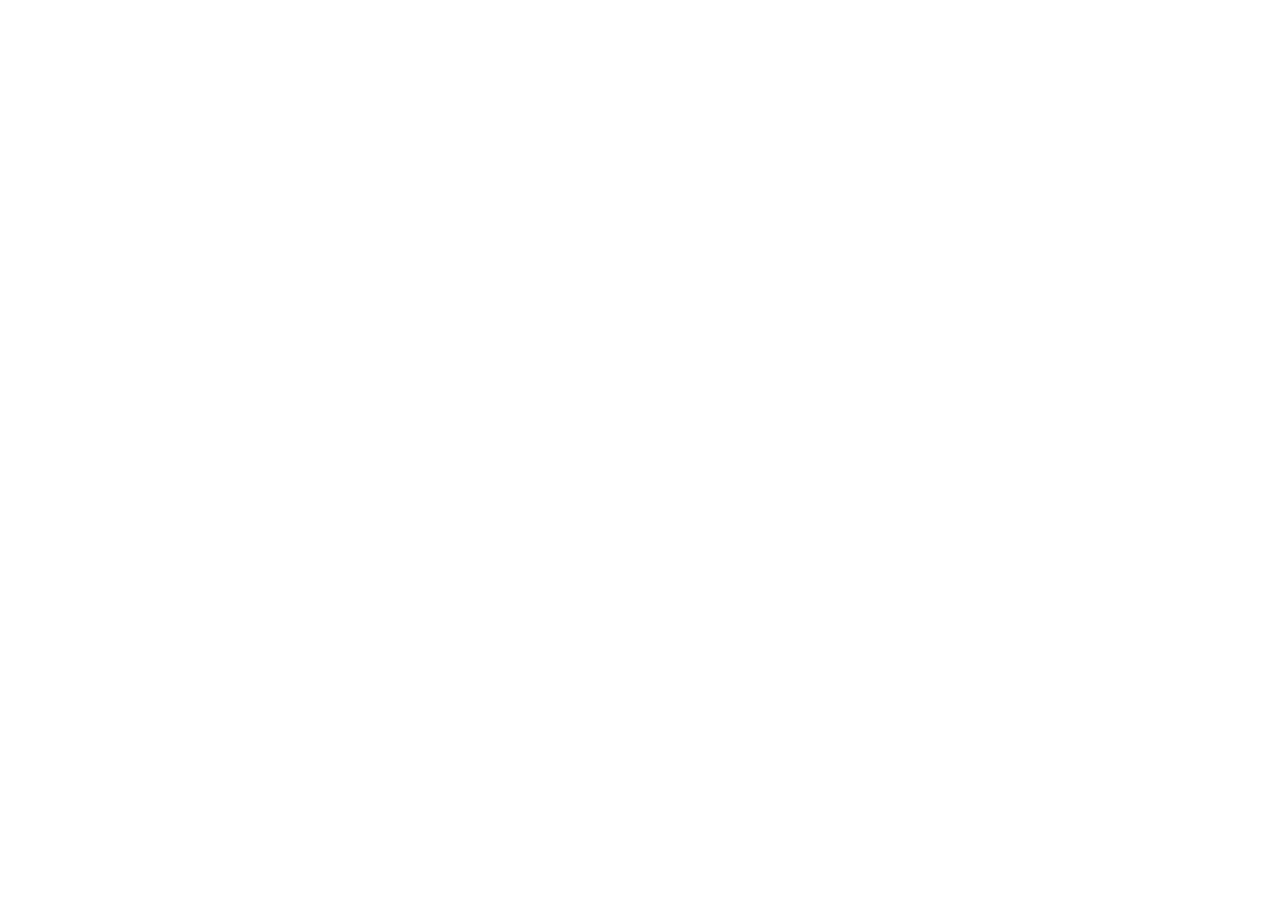
==== web/index.html @ 6b93183d "Initial commit" ====
<!DOCTYPE html>
<html>
<head>
  <!--
    If you are serving your web app in a path other than the root, change the
    href value below to reflect the base path you are serving from.

    The path provided below has to start and end with a slash "/" in order for
    it to work correctly.

    For more details:
    * https://developer.mozilla.org/en-US/docs/Web/HTML/Element/base

    This is a placeholder for base href that will be replaced by the value of
    the `--base-href` argument provided to `flutter build`.
  -->
  <base href="$FLUTTER_BASE_HREF">

  <meta charset="UTF-8">
  <meta content="IE=Edge" http-equiv="X-UA-Compatible">
  <meta name="description" content="A new Flutter project.">

  <!-- iOS meta tags & icons -->
  <meta name="mobile-web-app-capable" content="yes">
  <meta name="apple-mobile-web-app-status-bar-style" content="black">
  <meta name="apple-mobile-web-app-title" content="prm">
  <link rel="apple-touch-icon" href="icons/Icon-192.png">

  <!-- Favicon -->
  <link rel="icon" type="image/png" href="favicon.png"/>

  <title>prm</title>
  <link rel="manifest" href="manifest.json">
</head>
<body>
  <!--
    You can customize the "flutter_bootstrap.js" script.
    This is useful to provide a custom configuration to the Flutter loader
    or to give the user feedback during the initialization process.

    For more details:
    * https://docs.flutter.dev/platform-integration/web/initialization
  -->
  <script src="flutter_bootstrap.js" async></script>
</body>
</html>
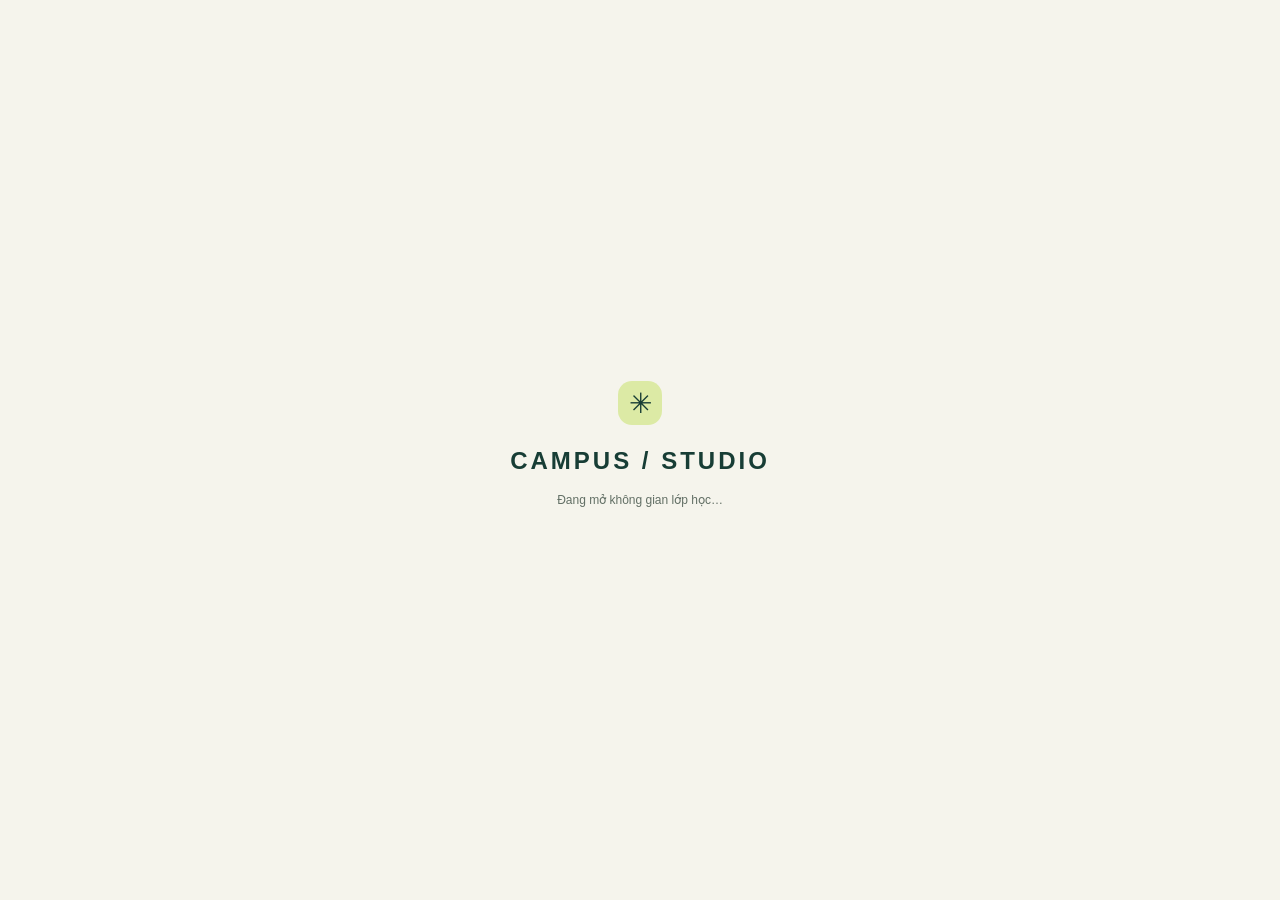
==== commit 92fdef47: "UI styling updates for check-in web page and manifest" ====
--- a/web/index.html
+++ b/web/index.html
@@ -1,46 +1,95 @@
-<!DOCTYPE html>
-<html>
-<head>
-  <!--
-    If you are serving your web app in a path other than the root, change the
-    href value below to reflect the base path you are serving from.
-
-    The path provided below has to start and end with a slash "/" in order for
-    it to work correctly.
-
-    For more details:
-    * https://developer.mozilla.org/en-US/docs/Web/HTML/Element/base
-
-    This is a placeholder for base href that will be replaced by the value of
-    the `--base-href` argument provided to `flutter build`.
-  -->
-  <base href="$FLUTTER_BASE_HREF">
-
-  <meta charset="UTF-8">
-  <meta content="IE=Edge" http-equiv="X-UA-Compatible">
-  <meta name="description" content="A new Flutter project.">
-
-  <!-- iOS meta tags & icons -->
-  <meta name="mobile-web-app-capable" content="yes">
-  <meta name="apple-mobile-web-app-status-bar-style" content="black">
-  <meta name="apple-mobile-web-app-title" content="prm">
-  <link rel="apple-touch-icon" href="icons/Icon-192.png">
-
-  <!-- Favicon -->
-  <link rel="icon" type="image/png" href="favicon.png"/>
-
-  <title>prm</title>
-  <link rel="manifest" href="manifest.json">
-</head>
-<body>
-  <!--
-    You can customize the "flutter_bootstrap.js" script.
-    This is useful to provide a custom configuration to the Flutter loader
-    or to give the user feedback during the initialization process.
-
-    For more details:
-    * https://docs.flutter.dev/platform-integration/web/initialization
-  -->
-  <script src="flutter_bootstrap.js" async></script>
-</body>
-</html>
+<!doctype html>
+<html lang="vi">
+  <head>
+    <!--
+    If you are serving your web app in a path other than the root, change the
+    href value below to reflect the base path you are serving from.
+
+    The path provided below has to start and end with a slash "/" in order for
+    it to work correctly.
+
+    For more details:
+    * https://developer.mozilla.org/en-US/docs/Web/HTML/Element/base
+
+    This is a placeholder for base href that will be replaced by the value of
+    the `--base-href` argument provided to `flutter build`.
+  -->
+    <base href="$FLUTTER_BASE_HREF" />
+
+    <meta charset="UTF-8" />
+    <meta content="IE=Edge" http-equiv="X-UA-Compatible" />
+    <meta
+      name="description"
+      content="Campus Studio — không gian quản lý lớp học và điểm danh FPT University."
+    />
+    <meta name="theme-color" content="#173d35" />
+
+    <!-- iOS meta tags & icons -->
+    <meta name="mobile-web-app-capable" content="yes" />
+    <meta name="apple-mobile-web-app-status-bar-style" content="black" />
+    <meta name="apple-mobile-web-app-title" content="Campus Studio" />
+    <link rel="apple-touch-icon" href="icons/Icon-192.png" />
+
+    <!-- Favicon -->
+    <link rel="icon" type="image/png" href="favicon.png" />
+
+    <title>Campus Studio · FPT University</title>
+    <link rel="manifest" href="manifest.json" />
+  </head>
+  <body>
+    <style>
+      body {
+        margin: 0;
+        background: #f5f4ec;
+      }
+      #studio-loading {
+        position: fixed;
+        inset: 0;
+        display: grid;
+        place-content: center;
+        text-align: center;
+        color: #173d35;
+        font:
+          14px "Segoe UI",
+          sans-serif;
+      }
+      #studio-loading strong {
+        font-size: 24px;
+        letter-spacing: 3px;
+      }
+      #studio-loading p {
+        color: #626f65;
+        font-size: 12px;
+        margin-top: 18px;
+      }
+      #studio-loading span {
+        width: 44px;
+        height: 44px;
+        display: grid;
+        place-items: center;
+        margin: 0 auto 22px;
+        border-radius: 14px;
+        background: #dceaa5;
+        font-size: 28px;
+      }
+    </style>
+    <div id="studio-loading" role="status">
+      <span aria-hidden="true">✳</span><strong>CAMPUS / STUDIO</strong>
+      <p>Đang mở không gian lớp học…</p>
+    </div>
+    <script>
+      window.addEventListener("flutter-first-frame", function () {
+        document.getElementById("studio-loading")?.remove();
+      });
+    </script>
+    <!--
+    You can customize the "flutter_bootstrap.js" script.
+    This is useful to provide a custom configuration to the Flutter loader
+    or to give the user feedback during the initialization process.
+
+    For more details:
+    * https://docs.flutter.dev/platform-integration/web/initialization
+  -->
+    <script src="flutter_bootstrap.js" async></script>
+  </body>
+</html>
